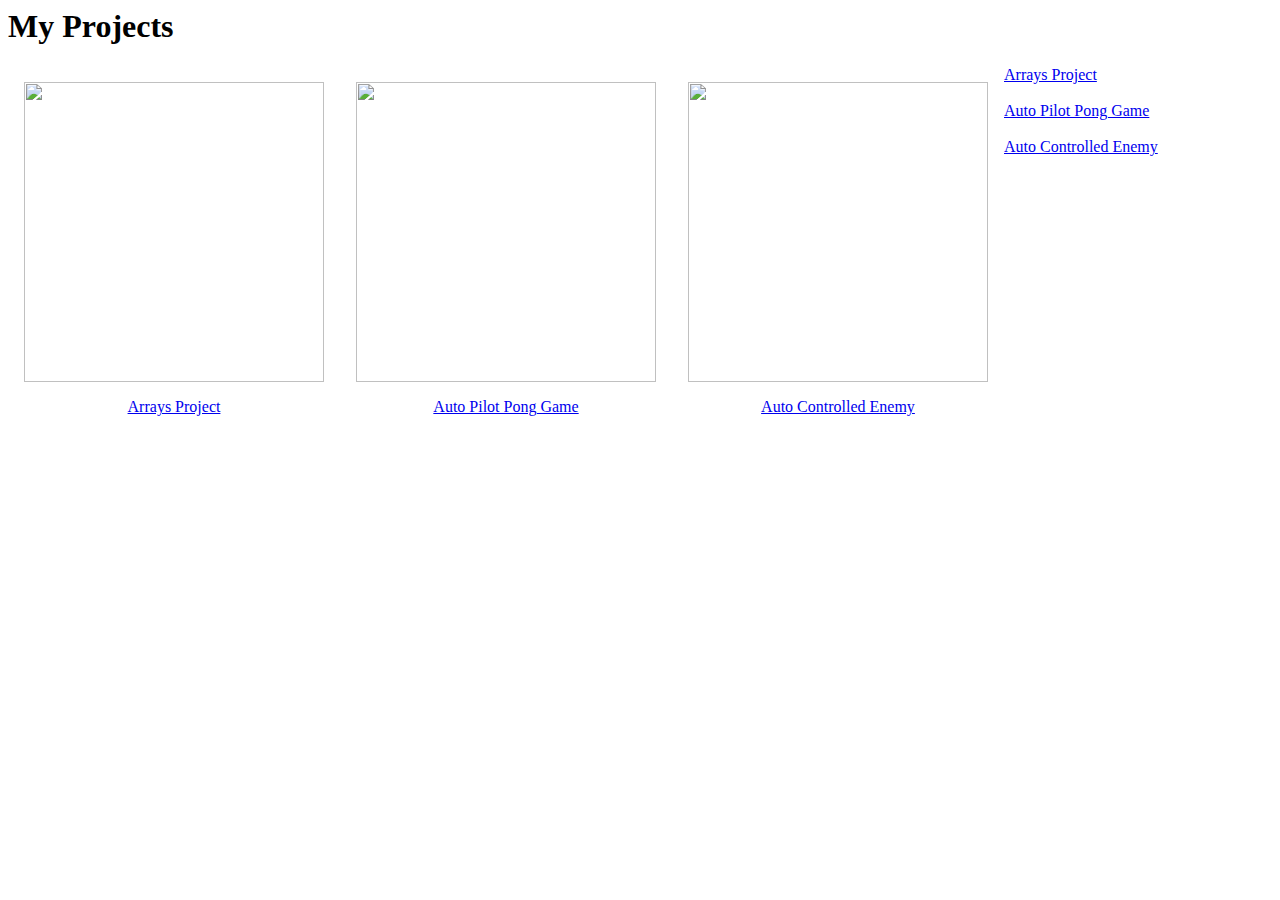
==== index.html @ 8baa1ff2 "Initial upload of website and index" ====
<html>
	<head>
		<title> My Portfolio </title>
	</head>
	<body>
		<h1>My Projects</h1>

		<div style="float:left; margin:1em;">
<a href="Arrays/arraysgame.html">
<img width="300" src="Arrays/Images/array.png" />
<p style="text-align:center;">Arrays Project</p>
</a>
</div>

<div style="float:left; margin:1em;">
<a href="Pong/autopong.html">
<img width="300" src="Pong/Images/autopong.png" />
<p style="text-align:center;">Auto Pilot Pong Game</p>
</a>
</div>

<div style="float:left; margin:1em;">
<a href="Platform/autoenemy.html">
<img width="300" src="Platform/Images/autoenemy.png" />
<p style="text-align:center;">Auto Controlled Enemy</p>
</a>
</div>

		<a href="Arrays/index.html">Arrays Project</a>
		<br><br>
		<a href="Pong/index.html">Auto Pilot Pong Game</a>
		<br><br>
		<a href="Platform/index.html">Auto Controlled Enemy</a>

	</body>
</html>
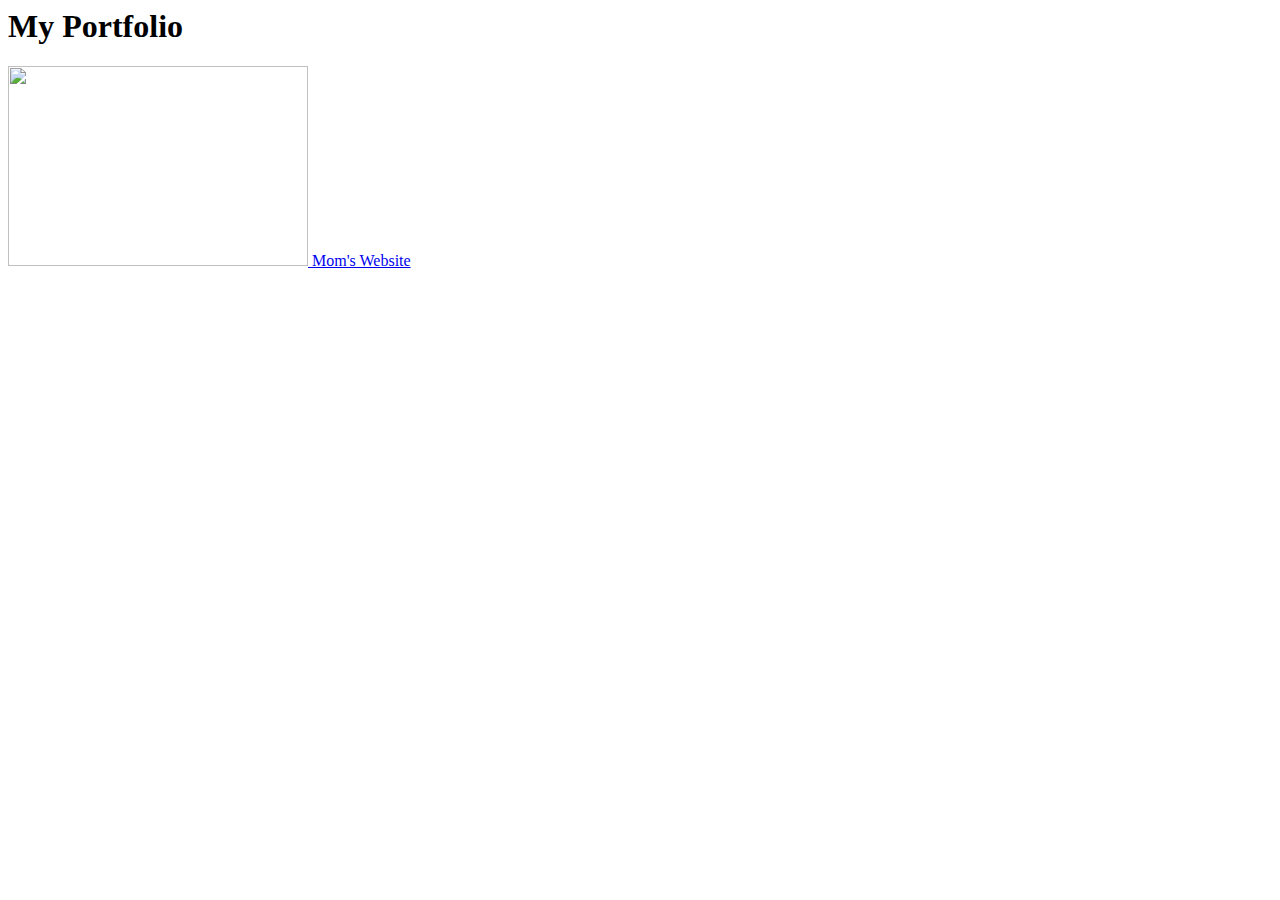
==== commit 65a42094: "Updated Index" ====
--- a/index.html
+++ b/index.html
@@ -3,34 +3,18 @@
 		<title> My Portfolio </title>
 	</head>
 	<body>
-		<h1>My Projects</h1>
+		<h1> My Portfolio </h1>
+		 <a href="DaHawaiianSoul Website/index.html.html"> 
+		 	<img width="300" height="200" src="Dahawaiiansoul Website/DaHSLogo.jpg">
 
-		<div style="float:left; margin:1em;">
-<a href="Arrays/arraysgame.html">
-<img width="300" src="Arrays/Images/array.png" />
-<p style="text-align:center;">Arrays Project</p>
-</a>
-</div>
+		 	Mom's Website
 
-<div style="float:left; margin:1em;">
-<a href="Pong/autopong.html">
-<img width="300" src="Pong/Images/autopong.png" />
-<p style="text-align:center;">Auto Pilot Pong Game</p>
-</a>
-</div>
+		 </a>
 
-<div style="float:left; margin:1em;">
-<a href="Platform/autoenemy.html">
-<img width="300" src="Platform/Images/autoenemy.png" />
-<p style="text-align:center;">Auto Controlled Enemy</p>
-</a>
-</div>
 
-		<a href="Arrays/index.html">Arrays Project</a>
-		<br><br>
-		<a href="Pong/index.html">Auto Pilot Pong Game</a>
-		<br><br>
-		<a href="Platform/index.html">Auto Controlled Enemy</a>
+
+
+		
 
 	</body>
 </html>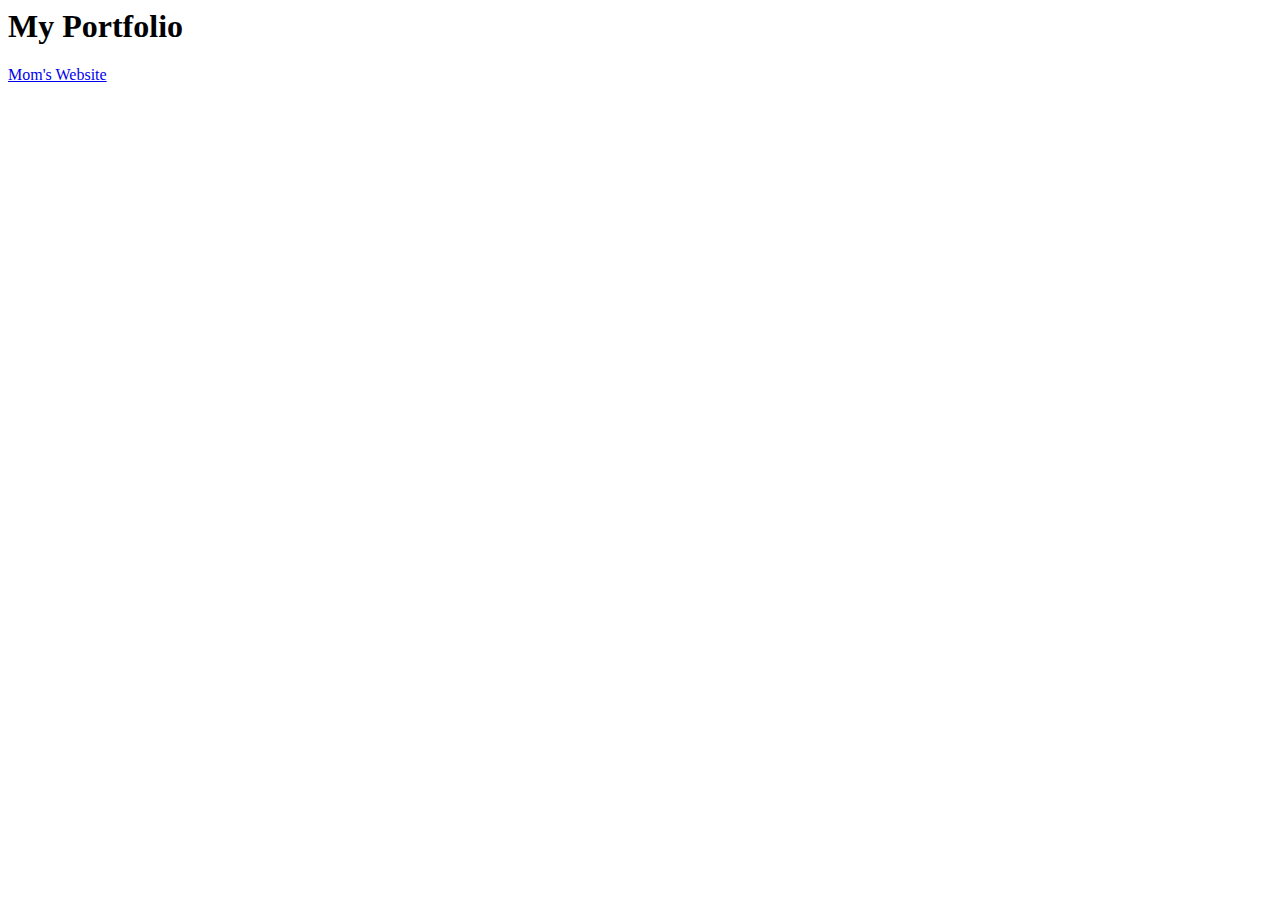
==== commit 6ce2d1a0: "Update index.html" ====
--- a/index.html
+++ b/index.html
@@ -4,8 +4,8 @@
 	</head>
 	<body>
 		<h1> My Portfolio </h1>
-		 <a href="DaHawaiianSoul Website/index.html.html"> 
-		 	<img width="300" height="200" src="Dahawaiiansoul Website/DaHSLogo.jpg">
+		 <a href="DaHawaiianSoul Website/Index.html.html"> 
+		 	
 
 		 	Mom's Website
 
@@ -17,4 +17,4 @@
 		
 
 	</body>
-</html>+</html>
